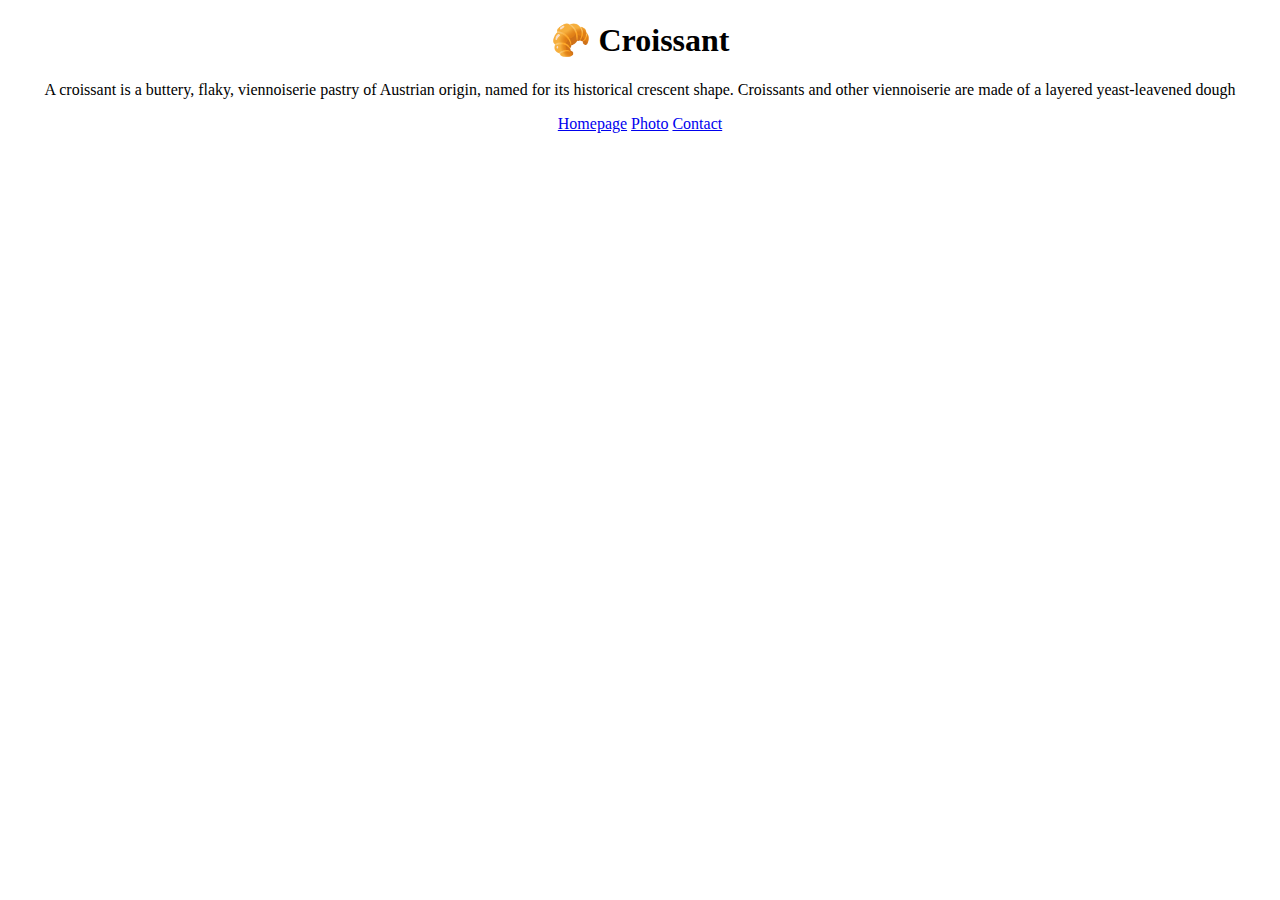
==== index.html @ ce2790f6 "Created basic structure" ====
<!DOCTYPE html>
<html lang="en">
  <head>
    <meta charset="UTF-8" />
    <meta http-equiv="X-UA-Compatible" content="IE=edge" />
    <meta name="viewport" content="width=device-width, initial-scale=1.0" />
    <title>Croissant</title>
    <link href="css/main.css" rel="stylesheet" />
  </head>
  <body>
    <h1>🥐 Croissant</h1>
    <p>
      A croissant is a buttery, flaky, viennoiserie pastry of Austrian origin,
      named for its historical crescent shape. Croissants and other viennoiserie
      are made of a layered yeast-leavened dough
    </p>
    <a href="index.html">Homepage</a>
    <a href="photo.html">Photo</a>
    <a href="contact.html">Contact</a>
  </body>
</html>
---- css/main.css ----
body {
  text-align: center;
}
img {
  display: block;
  margin: 0 auto;
}
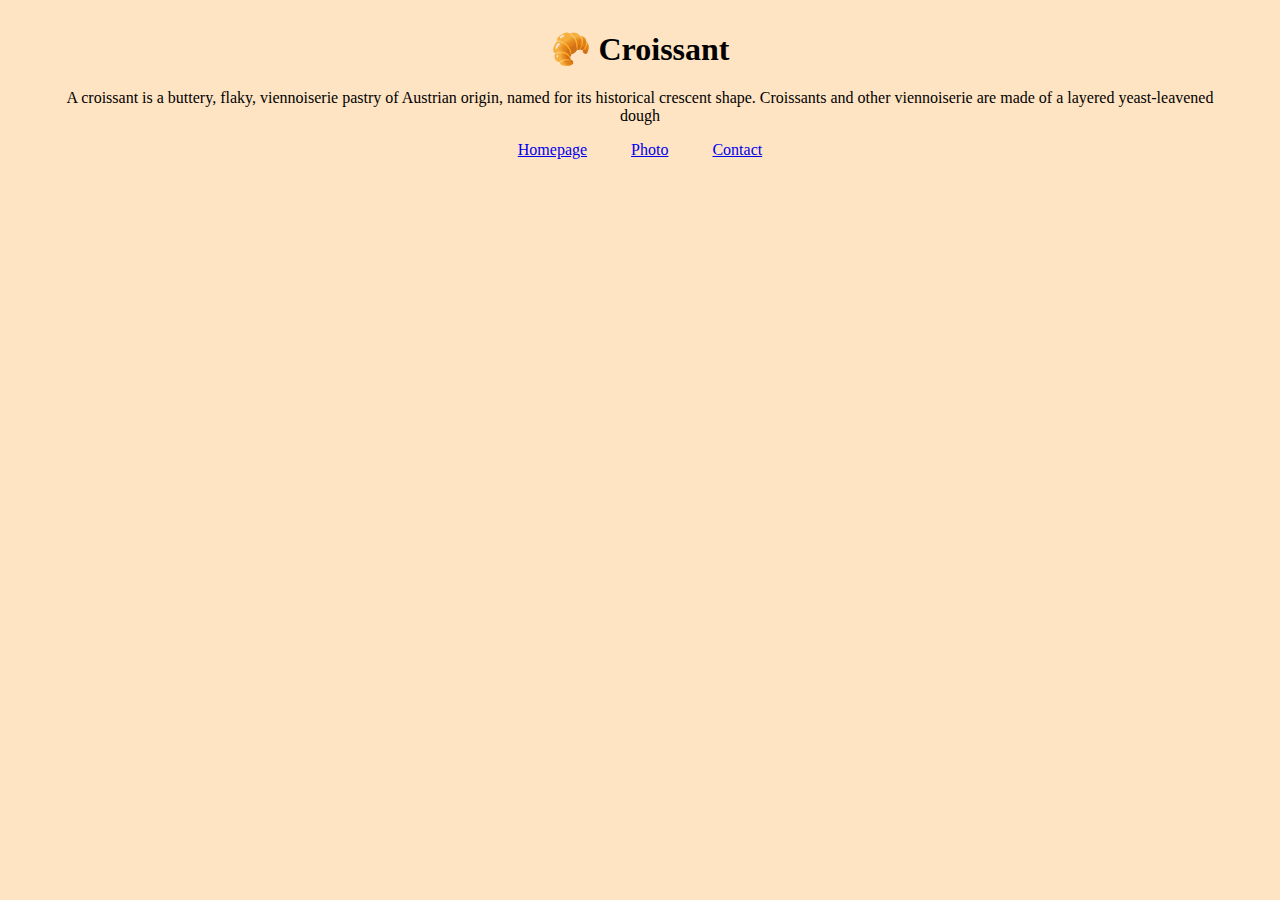
==== commit b1d7ee6a: "Added CSS" ====
--- a/index.html
+++ b/index.html
@@ -5,6 +5,14 @@
     <meta http-equiv="X-UA-Compatible" content="IE=edge" />
     <meta name="viewport" content="width=device-width, initial-scale=1.0" />
     <title>Croissant</title>
+
+    <link
+      href="https://cdn.jsdelivr.net/npm/bootstrap@5.2.2/dist/css/bootstrap.min.css"
+      rel="stylesheet"
+      integrity="sha384-Zenh87qX5JnK2Jl0vWa8Ck2rdkQ2Bzep5IDxbcnCeuOxjzrPF/et3URy9Bv1WTRi"
+      crossorigin="anonymous"
+    />
+
     <link href="css/main.css" rel="stylesheet" />
   </head>
   <body>
--- a/css/main.css
+++ b/css/main.css
@@ -1,7 +1,15 @@
 body {
   text-align: center;
+  margin: 30px 50px;
+  background-color: bisque;
 }
 img {
   display: block;
   margin: 0 auto;
+  max-width: 70%;
+  padding: 20px;
 }
+
+a {
+  padding: 10px 20px;
+}
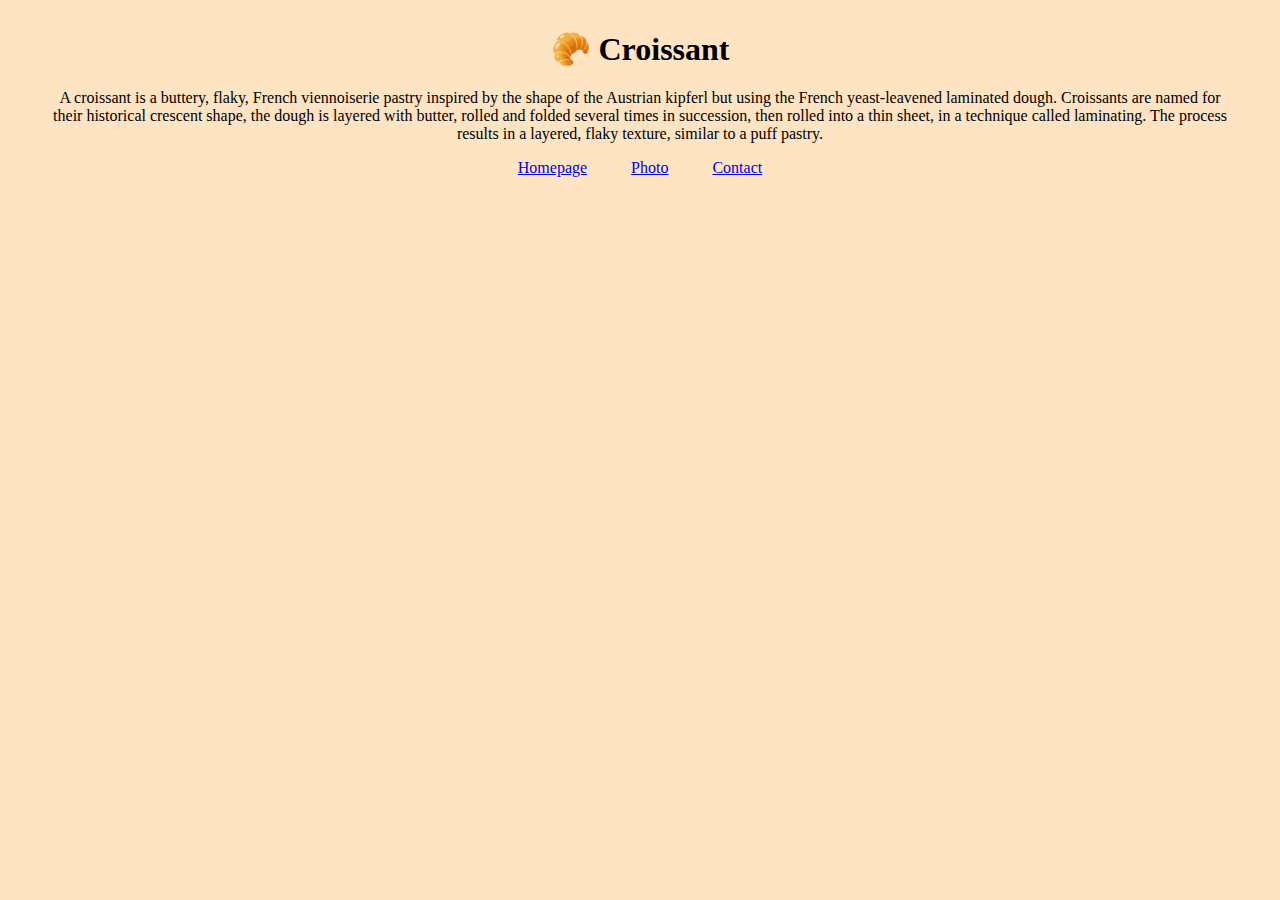
==== commit f42b45d9: "Add text adn canonical link" ====
--- a/index.html
+++ b/index.html
@@ -4,7 +4,7 @@
     <meta charset="UTF-8" />
     <meta http-equiv="X-UA-Compatible" content="IE=edge" />
     <meta name="viewport" content="width=device-width, initial-scale=1.0" />
-    <title>Croissant</title>
+    <title>Croissant - Austrian pastries that conquered the world</title>
 
     <link
       href="https://cdn.jsdelivr.net/npm/bootstrap@5.2.2/dist/css/bootstrap.min.css"
@@ -12,15 +12,27 @@
       integrity="sha384-Zenh87qX5JnK2Jl0vWa8Ck2rdkQ2Bzep5IDxbcnCeuOxjzrPF/et3URy9Bv1WTRi"
       crossorigin="anonymous"
     />
+    <meta
+      name="description"
+      content="A croissant is a buttery, flaky, viennoiserie pastry of Austrian origin, named for its historical crescent shape. Croissants and other viennoiserie are made of a layered yeast-leavened dough"
+    />
+    <link
+      rel="canonical"
+      href="https://silver-unicorn-5e55b0.netlify.app/index.html"
+    />
 
     <link href="css/main.css" rel="stylesheet" />
   </head>
   <body>
     <h1>🥐 Croissant</h1>
     <p>
-      A croissant is a buttery, flaky, viennoiserie pastry of Austrian origin,
-      named for its historical crescent shape. Croissants and other viennoiserie
-      are made of a layered yeast-leavened dough
+      A croissant is a buttery, flaky, French viennoiserie pastry inspired by
+      the shape of the Austrian kipferl but using the French yeast-leavened
+      laminated dough. Croissants are named for their historical crescent shape,
+      the dough is layered with butter, rolled and folded several times in
+      succession, then rolled into a thin sheet, in a technique called
+      laminating. The process results in a layered, flaky texture, similar to a
+      puff pastry.
     </p>
     <a href="index.html">Homepage</a>
     <a href="photo.html">Photo</a>
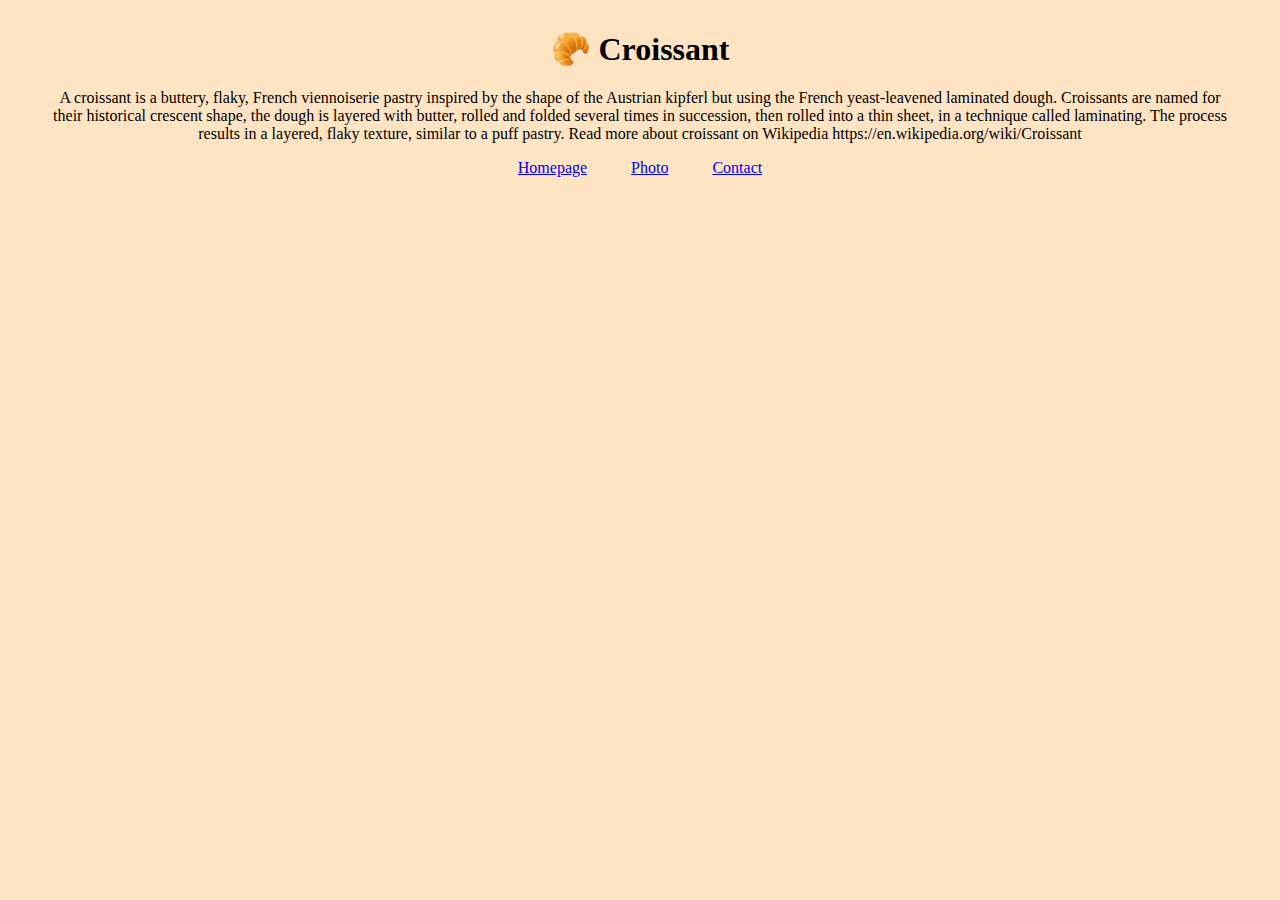
==== commit 2c64b398: "Add Wiki" ====
--- a/index.html
+++ b/index.html
@@ -32,7 +32,8 @@
       the dough is layered with butter, rolled and folded several times in
       succession, then rolled into a thin sheet, in a technique called
       laminating. The process results in a layered, flaky texture, similar to a
-      puff pastry.
+      puff pastry. Read more about croissant on Wikipedia
+      https://en.wikipedia.org/wiki/Croissant
     </p>
     <a href="index.html">Homepage</a>
     <a href="photo.html">Photo</a>
